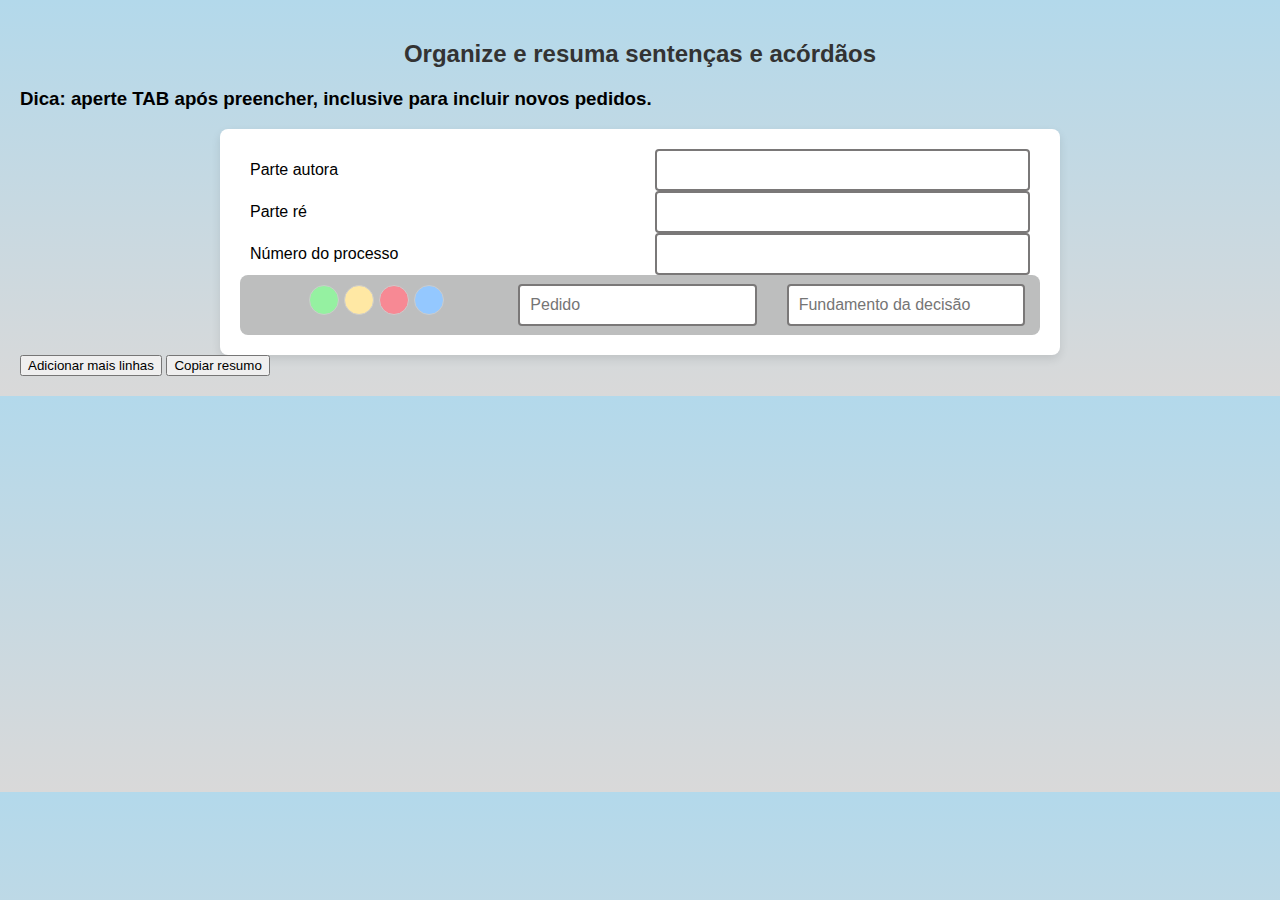
==== index.html @ 645a5efb "avancando css" ====
<!DOCTYPE html>
<html lang="pt-br">
<head>
  <meta charset="UTF-8">
  <meta name="viewport" content="width=device-width, initial-scale=1.0">
  <title>Resume aí!</title>
  <link rel="stylesheet" href="styles.css">
  <script src="script.js" defer></script> <!-- Use defer to load script after HTML -->
</head>

<body>
  <h2>Organize e resuma sentenças e acórdãos</h2>
  <h3>Dica: aperte TAB após preencher, inclusive para incluir novos pedidos.</h3>
  <div class="container" id="emoji-container">
    <div class="row">
      <div class="cell">
        <div>Parte autora</div>
      </div>
      <div class="cell">
        <input type="text" placeholder="">
      </div>
    </div>

    <div class="row">
      <div class="cell">
        <div>Parte ré</div>
      </div>
      <div class="cell">
        <input type="text" placeholder="">
      </div>
    </div>

    <div class="row">
      <div class="cell">
        <div>Número do processo</div>
      </div>
      <div class="cell">
        <input type="text" placeholder="">
      </div>
    </div>
    <div class="supercell">
      <!-- First Row: Buttons Row -->
      <div class="row button-row">
        <div class="cell">
          <div class="button-container">
            <button class="button button-1" data-preview="Procede" tabindex="-1" onclick="selectButton(this, '🟢')"></button>
            <button class="button button-2" data-preview="Parcialmente procedente" tabindex="-1" onclick="selectButton(this, '🟢')"></button>
            <button class="button button-3" data-preview="Improcede" tabindex="-1" onclick="selectButton(this, '🟢')"></button>
            <button class="button button-4" data-preview="Outro" tabindex="-1" onclick="selectButton(this, '🟢')"></button>
          </div>
        </div>
      </div>
      <!-- Second Row: Inputs -->
      <div class="row input-row">
        <div class="cell">
          <input type="text" placeholder="Pedido">
        </div>
        <div class="cell">
          <input type="text" placeholder="Fundamento da decisão">
        </div>
      </div>
    </div>
  </div>
  <button onclick="addRow()">Adicionar mais linhas</button>
  <button onclick="copyResults()">Copiar resumo</button>
</body>
</html>
---- styles.css ----
:root {
  --green: #95f1a1;
  --dark-green: hsl(131, 51%, 41%); /* Darker shade for active */
  --yellow: #ffe8a4;
  --dark-yellow: #c4a23f; /* Darker shade for active */
  --red: #f78994;
  --dark-red: #bd4450; /* Darker shade for active */
  --blue: #94c8ff;
  --dark-blue: #3680cf; /* Darker shade for active */
  --text-color: rgb(48, 47, 47); /* Text color */
}

body {
  font-family: Arial, sans-serif;
  background: linear-gradient(to bottom, #b3d9eb, #d9d9d9); /* Gradient from light gray to darker gray */
  margin: 0;
  padding: 20px;
}

h2 {
  text-align: center;
  color: #333;
}

.container {
  max-width: 800px;
  margin: 0 auto;
  padding: 20px;
  background: white;
  border-radius: 8px;
  box-shadow: 0 4px 10px rgba(0, 0, 0, 0.1);
}

.supercell {
  display: flex;
  height: 100%; /* Ensure the container takes full height */
  background-color: #bdbebe;
  padding: 5px;
  border-radius: 8px;
}

.row {
  display: flex;
  gap: 10px;
}

/* First Row (button row) takes up 1/5 of the height */
.button-row {
  flex: 1 1 20%; /* Flex-grow: 1, Flex-shrink: 1, Flex-basis: 20% */
  padding: 5px 0; /* Minimal padding on top and bottom */
  margin-bottom: 10px; /* Reduced spacing between rows */
}

/* Second and third rows (input rows) take up 2/5 each */
.input-row {
  flex: 2 1 40%; /* Flex-grow: 2, Flex-shrink: 1, Flex-basis: 40% */
  display: flex;
  gap: 10px; /* Space between the inputs */
}

.cell {
  flex: 1;
  align-content: center;
  margin: 0 10px;
}

input[type="text"] {
  width: 100%;
  padding: 10px;
  font-size: 16px;
  border: 2px solid #7a7878;
  border-radius: 4px;
  transition: border-color 0.3s;
  box-sizing: border-box;
}

input[type="text"]:focus {
  border-color: #007BFF;
  outline: none;
}

.button-container {
  display: flex;
  gap: 5px; /* Space between buttons */
  justify-content: center; /* Center buttons horizontally */
  align-items: center;
}

/* Make the buttons smaller and more minimalist */
.button {
  width: 30px;
  height: 30px;
  background-color: #f0f0f0;
  border: 1px solid #ccc;
  border-radius: 50%;
  cursor: pointer;
  padding: 0; /* Remove padding for a cleaner look */
  position: relative;
  transition: background-color 0.3s, opacity 0.3s;
}

/* Show preview text on hover */
.button::before {
  content: attr(data-preview);
  position: absolute;
  background-color: rgba(0, 0, 0, 0.75);
  color: white;
  padding: 3px;
  border-radius: 3px;
  top: -30px;
  left: 50%;
  transform: translateX(-50%);
  opacity: 0;
  transition: opacity 0.3s;
  white-space: nowrap;
}

.button:hover::before {
  opacity: 1;
}

/* Button colors */
.button-1 {
  background-color: var(--green);
}

.button-2 {
  background-color: var(--yellow);
}

.button-3 {
  background-color: var(--red);
}

.button-4 {
  background-color: var(--blue);
}

/* Active states with increased contrast using variables */
.button-1.active {
  background-color: var(--dark-green);
}

.button-2.active {
  background-color: var(--dark-yellow);
}

.button-3.active {
  background-color: var(--dark-red);
}

.button-4.active {
  background-color: var(--dark-blue);
}

/* Optional: Add hover effect */
.button:hover {
  opacity: 0.8; /* Slightly reduce opacity on hover */
}

.alert {
  margin-top: 20px;
  padding: 10px;
  background-color: #d4edda;
  border: 1px solid #c3e6cb;
  color: #155724;
  border-radius: 4px;
  display: none; /* Hidden by default */
}
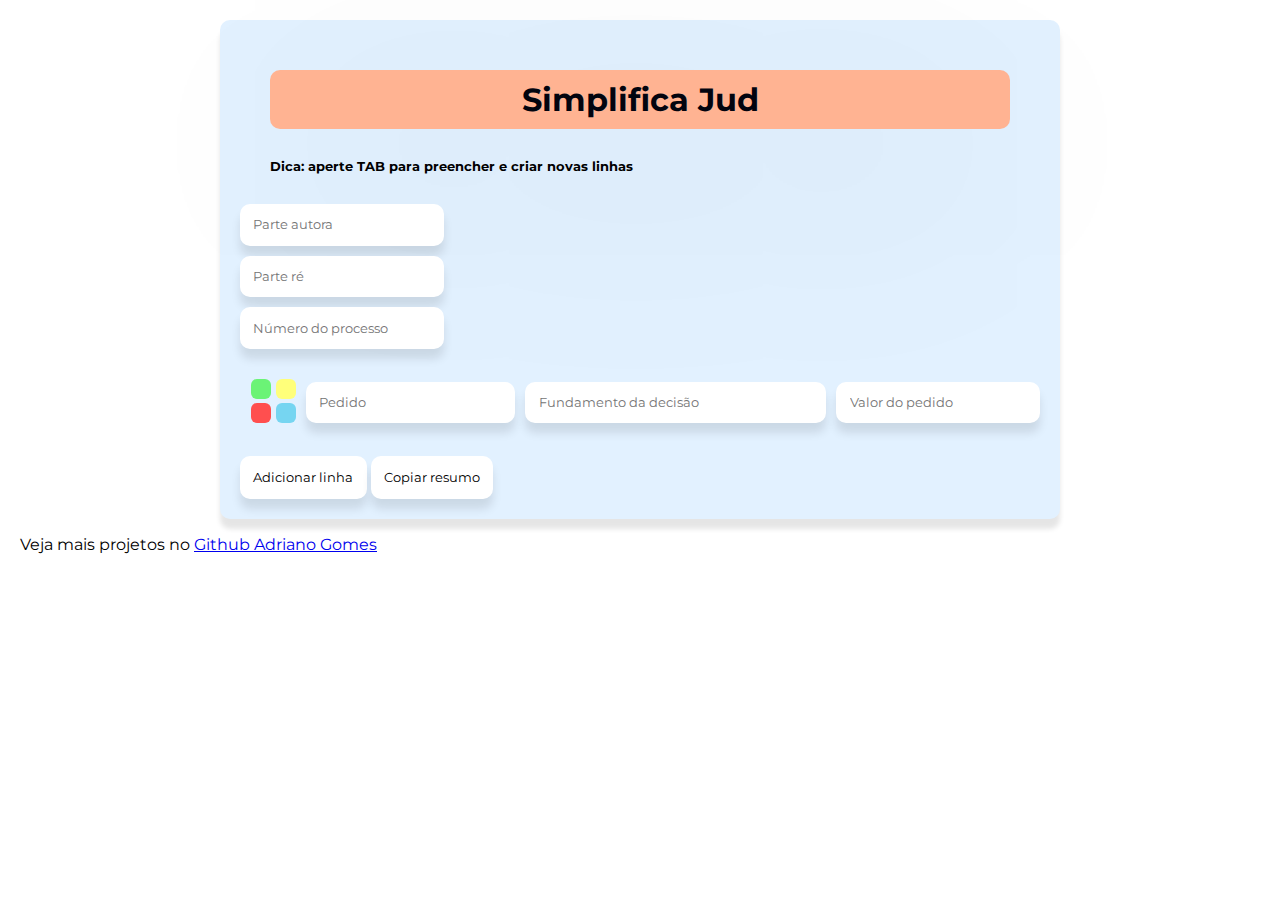
==== commit 50c1648a: "atualizando docs" ====
--- a/index.html
+++ b/index.html
@@ -1,67 +1,77 @@
 <!DOCTYPE html>
 <html lang="pt-br">
 <head>
-  <meta charset="UTF-8">
-  <meta name="viewport" content="width=device-width, initial-scale=1.0">
-  <title>Resume aí!</title>
-  <link rel="stylesheet" href="styles.css">
-  <script src="script.js" defer></script> <!-- Use defer to load script after HTML -->
+    <meta charset="UTF-8">
+    <meta name="viewport" content="width=device-width, initial-scale=1.0">
+    <title>Simplifica Jud</title>
+    <link rel="stylesheet" href="styles.css">
+    <script src="script.js" defer></script>
+    <!-- defer = ensures that script only runs after the full load -->
+    <link rel="preconnect" href="https://fonts.googleapis.com">
+    <link rel="preconnect" href="https://fonts.gstatic.com" crossorigin>
+    <link href="https://fonts.googleapis.com/css2?family=Montserrat:ital,wght@0,100..900;1,100..900&display=swap" rel="stylesheet">
 </head>
+<body>
+    <div class="container">
+        <h2>Simplifica Jud</h2>
+    <h3>Dica: aperte TAB para preencher e criar novas linhas</h3>
+        <div class="row_dados">
+            <div class="row">
+                <div class="cell">
+                    <input type="text"
+                    class="input"
+                    placeholder="Parte autora">
+                </div>
+            </div>
+            <div class="row">
+                <div class="cell">
+                    <input type="text"
+                    class="input"
+                    placeholder="Parte ré">
+                </div>
+            </div>
+            
+            <div class="row">
+                <div class="cell">
+                    <input type="text"
+                    class="input"
+                    placeholder="Número do processo">
+                </div>
+            </div>
+        </div>
 
-<body>
-  <h2>Organize e resuma sentenças e acórdãos</h2>
-  <h3>Dica: aperte TAB após preencher, inclusive para incluir novos pedidos.</h3>
-  <div class="container" id="emoji-container">
-    <div class="row">
-      <div class="cell">
-        <div>Parte autora</div>
-      </div>
-      <div class="cell">
-        <input type="text" placeholder="">
-      </div>
+        <div class="linha_pedidos">
+
+                <div class="container_botoes">
+                    <div class="button_box button_container1">
+                        <button class="button button_1"></button>
+                        <button class="button button_2"></button>
+                    </div>
+                    <div class="button_box button_container2">
+                        <button class="button button_3"></button>
+                        <button class="button button_4"></button>
+                    </div>
+                </div>
+
+            <div class="row input_row">
+                <input type="text" class="input  input_pedido" 
+                placeholder="Pedido">
+                <input type="text" class="input  input_fundamento" placeholder="Fundamento da decisão" >
+                <input type="text" 
+                class="input input_valor"
+                placeholder="Valor do pedido" >
+            </div>
+
+        </div>
+        <button onclick="addRow()" class="input botao_script">Adicionar linha</button>
+        <button onclick="copyResults()" class="input botao_script">Copiar resumo</button>
     </div>
-
-    <div class="row">
-      <div class="cell">
-        <div>Parte ré</div>
-      </div>
-      <div class="cell">
-        <input type="text" placeholder="">
-      </div>
-    </div>
-
-    <div class="row">
-      <div class="cell">
-        <div>Número do processo</div>
-      </div>
-      <div class="cell">
-        <input type="text" placeholder="">
-      </div>
-    </div>
-    <div class="supercell">
-      <!-- First Row: Buttons Row -->
-      <div class="row button-row">
-        <div class="cell">
-          <div class="button-container">
-            <button class="button button-1" data-preview="Procede" tabindex="-1" onclick="selectButton(this, '🟢')"></button>
-            <button class="button button-2" data-preview="Parcialmente procedente" tabindex="-1" onclick="selectButton(this, '🟢')"></button>
-            <button class="button button-3" data-preview="Improcede" tabindex="-1" onclick="selectButton(this, '🟢')"></button>
-            <button class="button button-4" data-preview="Outro" tabindex="-1" onclick="selectButton(this, '🟢')"></button>
-          </div>
-        </div>
-      </div>
-      <!-- Second Row: Inputs -->
-      <div class="row input-row">
-        <div class="cell">
-          <input type="text" placeholder="Pedido">
-        </div>
-        <div class="cell">
-          <input type="text" placeholder="Fundamento da decisão">
-        </div>
-      </div>
-    </div>
-  </div>
-  <button onclick="addRow()">Adicionar mais linhas</button>
-  <button onclick="copyResults()">Copiar resumo</button>
+    
+    <footer>
+        <p>
+            Veja mais projetos no
+            <a href="https://github.com/AdrianoGomesFilho?tab=repositories" target="_blank">Github Adriano Gomes</a>
+        </p>
+    </footer>
 </body>
-</html>
+</html>--- a/styles.css
+++ b/styles.css
@@ -1,169 +1,141 @@
 :root {
-  --green: #95f1a1;
-  --dark-green: hsl(131, 51%, 41%); /* Darker shade for active */
-  --yellow: #ffe8a4;
-  --dark-yellow: #c4a23f; /* Darker shade for active */
-  --red: #f78994;
-  --dark-red: #bd4450; /* Darker shade for active */
-  --blue: #94c8ff;
-  --dark-blue: #3680cf; /* Darker shade for active */
-  --text-color: rgb(48, 47, 47); /* Text color */
+  --green: #6bf376;
+  --dark-green: #015005;
+  --yellow: #ffff7a;
+  --dark-yellow: #939311;
+  --red: #ff4f4f;
+  --dark-red: #ad3131;
+  --blue: #76d5f1;
+  --dark-blue: #273bac;
+  --text-color: #02040F;
+  /* coolors */
+  --background: #ffffff;
+  --destaque: #ffb392;
+  --detalhe1: #ffffff;
+  --detalhe2: #e2f1ff;
+  --escuro: #02040F;
 }
 
 body {
-  font-family: Arial, sans-serif;
-  background: linear-gradient(to bottom, #b3d9eb, #d9d9d9); /* Gradient from light gray to darker gray */
+  font-family: 'Montserrat', sans-serif;
+  background: var(--background);
   margin: 0;
   padding: 20px;
 }
 
 h2 {
+  font-size: 2rem;
+  padding: 10px;
   text-align: center;
-  color: #333;
+  color: var(--escuro);
+  background: var(--destaque);
+  margin: 30px;
+  border-radius: 10px;
+  box-shadow: 0 44px 310px rgba(0, 0, 0, 0.1);
+}
+
+h3 {
+  font-size: 0.8rem;
+  margin: 30px;
 }
 
 .container {
   max-width: 800px;
   margin: 0 auto;
   padding: 20px;
-  background: white;
-  border-radius: 8px;
-  box-shadow: 0 4px 10px rgba(0, 0, 0, 0.1);
+  background-color: var(--detalhe2);
+  border-radius: 10px;
+  box-shadow: 0 10px 5px rgba(0, 0, 0, 0.1);
 }
 
-.supercell {
-  display: flex;
-  height: 100%; /* Ensure the container takes full height */
-  background-color: #bdbebe;
-  padding: 5px;
-  border-radius: 8px;
+.container_botoes {
+  margin: 10px;
 }
 
-.row {
+.linha_pedidos {
+  margin: 20px auto;
   display: flex;
+  align-items: center;
+}
+
+.button {
+  margin: 0.5px;
+  height: 20px;
+  width: 20px;
+  border: none;
+  cursor: pointer;
+}
+
+.button:hover {
+  transform: scale(1.1);
+  box-shadow: 0 10px 10px rgba(0, 0, 0, 0.1);
+}
+
+.button_1{
+  background-color: var(--green);
+  border-radius: 30%;
+}
+
+.button_2 {
+  background-color: var(--yellow);
+  border-radius: 30%;
+}
+
+.button_3 {
+  background-color: var(--red);
+  border-radius: 30%;
+}
+
+.button_4 {
+  background-color: var(--blue);
+  border-radius: 30%;
+}
+
+.input {
+  padding: 1em;
+  border: none;
+  background-color: var(--detalhe1);
+  border-radius: 10px;
+  box-shadow: 0 10px 10px rgba(0, 0, 0, 0.1);
+}
+
+.input:hover {
+  transform: scale(1.03);
+}
+
+.input:focus {
+  outline: none; /* Removes default outline */
+}
+
+input::placeholder {
+  font-family: 'Montserrat', sans-serif;
+}
+
+.input_row {
+  display: flex;
+  flex: 1;
   gap: 10px;
 }
 
-/* First Row (button row) takes up 1/5 of the height */
-.button-row {
-  flex: 1 1 20%; /* Flex-grow: 1, Flex-shrink: 1, Flex-basis: 20% */
-  padding: 5px 0; /* Minimal padding on top and bottom */
-  margin-bottom: 10px; /* Reduced spacing between rows */
+.row_dados {
+  display: flex;
+  flex-direction: column;
+  gap: 10px;
 }
 
-/* Second and third rows (input rows) take up 2/5 each */
-.input-row {
-  flex: 2 1 40%; /* Flex-grow: 2, Flex-shrink: 1, Flex-basis: 40% */
-  display: flex;
-  gap: 10px; /* Space between the inputs */
+.input_pedido {
+  flex: 2;
 }
 
-.cell {
-  flex: 1;
-  align-content: center;
-  margin: 0 10px;
+.input_fundamento {
+  flex: 3;
 }
 
-input[type="text"] {
-  width: 100%;
-  padding: 10px;
-  font-size: 16px;
-  border: 2px solid #7a7878;
-  border-radius: 4px;
-  transition: border-color 0.3s;
-  box-sizing: border-box;
+.input_valor {
+  flex: 1;
 }
 
-input[type="text"]:focus {
-  border-color: #007BFF;
-  outline: none;
+.botao_script {
+  font-family: 'Montserrat', sans-serif;
 }
 
-.button-container {
-  display: flex;
-  gap: 5px; /* Space between buttons */
-  justify-content: center; /* Center buttons horizontally */
-  align-items: center;
-}
-
-/* Make the buttons smaller and more minimalist */
-.button {
-  width: 30px;
-  height: 30px;
-  background-color: #f0f0f0;
-  border: 1px solid #ccc;
-  border-radius: 50%;
-  cursor: pointer;
-  padding: 0; /* Remove padding for a cleaner look */
-  position: relative;
-  transition: background-color 0.3s, opacity 0.3s;
-}
-
-/* Show preview text on hover */
-.button::before {
-  content: attr(data-preview);
-  position: absolute;
-  background-color: rgba(0, 0, 0, 0.75);
-  color: white;
-  padding: 3px;
-  border-radius: 3px;
-  top: -30px;
-  left: 50%;
-  transform: translateX(-50%);
-  opacity: 0;
-  transition: opacity 0.3s;
-  white-space: nowrap;
-}
-
-.button:hover::before {
-  opacity: 1;
-}
-
-/* Button colors */
-.button-1 {
-  background-color: var(--green);
-}
-
-.button-2 {
-  background-color: var(--yellow);
-}
-
-.button-3 {
-  background-color: var(--red);
-}
-
-.button-4 {
-  background-color: var(--blue);
-}
-
-/* Active states with increased contrast using variables */
-.button-1.active {
-  background-color: var(--dark-green);
-}
-
-.button-2.active {
-  background-color: var(--dark-yellow);
-}
-
-.button-3.active {
-  background-color: var(--dark-red);
-}
-
-.button-4.active {
-  background-color: var(--dark-blue);
-}
-
-/* Optional: Add hover effect */
-.button:hover {
-  opacity: 0.8; /* Slightly reduce opacity on hover */
-}
-
-.alert {
-  margin-top: 20px;
-  padding: 10px;
-  background-color: #d4edda;
-  border: 1px solid #c3e6cb;
-  color: #155724;
-  border-radius: 4px;
-  display: none; /* Hidden by default */
-}
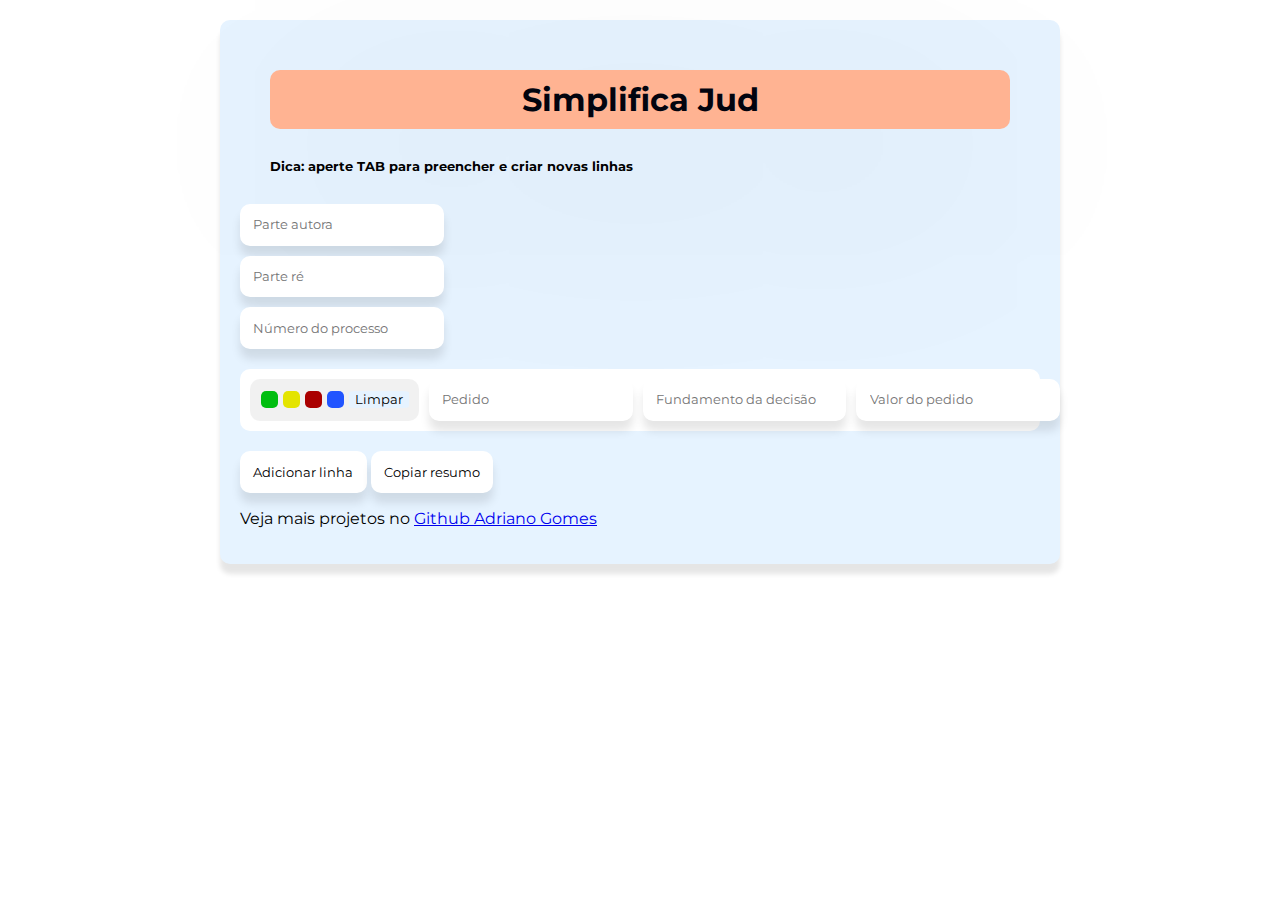
==== commit d6536edd: "styles finalizado" ====
--- a/index.html
+++ b/index.html
@@ -1,77 +1,67 @@
 <!DOCTYPE html>
 <html lang="pt-br">
+
 <head>
-    <meta charset="UTF-8">
-    <meta name="viewport" content="width=device-width, initial-scale=1.0">
-    <title>Simplifica Jud</title>
-    <link rel="stylesheet" href="styles.css">
-    <script src="script.js" defer></script>
-    <!-- defer = ensures that script only runs after the full load -->
-    <link rel="preconnect" href="https://fonts.googleapis.com">
-    <link rel="preconnect" href="https://fonts.gstatic.com" crossorigin>
-    <link href="https://fonts.googleapis.com/css2?family=Montserrat:ital,wght@0,100..900;1,100..900&display=swap" rel="stylesheet">
+  <meta charset="UTF-8">
+  <meta name="viewport" content="width=device-width, initial-scale=1.0">
+  <title>Simplifica Jud</title>
+  <link rel="stylesheet" href="styles.css">
+  <script src="script.js" defer></script>
+  <!-- defer = ensures that script only runs after the full load -->
+  <link rel="preconnect" href="https://fonts.googleapis.com">
+  <link rel="preconnect" href="https://fonts.gstatic.com" crossorigin>
+  <link href="https://fonts.googleapis.com/css2?family=Montserrat:ital,wght@0,100..900;1,100..900&display=swap"
+    rel="stylesheet">
 </head>
+
 <body>
-    <div class="container">
-        <h2>Simplifica Jud</h2>
+  <div class="container">
+    <h2>Simplifica Jud</h2>
     <h3>Dica: aperte TAB para preencher e criar novas linhas</h3>
-        <div class="row_dados">
-            <div class="row">
-                <div class="cell">
-                    <input type="text"
-                    class="input"
-                    placeholder="Parte autora">
-                </div>
-            </div>
-            <div class="row">
-                <div class="cell">
-                    <input type="text"
-                    class="input"
-                    placeholder="Parte ré">
-                </div>
-            </div>
-            
-            <div class="row">
-                <div class="cell">
-                    <input type="text"
-                    class="input"
-                    placeholder="Número do processo">
-                </div>
-            </div>
+    <div class="row_dados">
+      <div class="row">
+        <div class="cell">
+          <input type="text" class="input" placeholder="Parte autora">
         </div>
+      </div>
+      <div class="row">
+        <div class="cell">
+          <input type="text" class="input" placeholder="Parte ré">
+        </div>
+      </div>
 
-        <div class="linha_pedidos">
+      <div class="row">
+        <div class="cell">
+          <input type="text" class="input" placeholder="Número do processo">
+        </div>
+      </div>
+    </div>
 
-                <div class="container_botoes">
-                    <div class="button_box button_container1">
-                        <button class="button button_1"></button>
-                        <button class="button button_2"></button>
-                    </div>
-                    <div class="button_box button_container2">
-                        <button class="button button_3"></button>
-                        <button class="button button_4"></button>
-                    </div>
-                </div>
+    <div class="medium_container">
 
-            <div class="row input_row">
-                <input type="text" class="input  input_pedido" 
-                placeholder="Pedido">
-                <input type="text" class="input  input_fundamento" placeholder="Fundamento da decisão" >
-                <input type="text" 
-                class="input input_valor"
-                placeholder="Valor do pedido" >
-            </div>
+      
+        <div class="container_botoes">
+          <button class="button button_emoji button_1" onclick="pressEffect(this)"></button>
+          <button class="button button_emoji button_2" onclick="pressEffect(this)"></button>
+          <button class="button button_emoji button_3" onclick="pressEffect(this)"></button>
+          <button class="button button_emoji button_4" onclick="pressEffect(this)"></button>
+          <button class="button button_5" onclick="pressEffect(this)">Limpar</button>
+        </div>
+        <div class="row input_row">
+          <input type="text" class="input  input_pedido" placeholder="Pedido">
+          <input type="text" class="input  input_fundamento" placeholder="Fundamento da decisão">
+          <input type="text" class="input input_valor" placeholder="Valor do pedido">
+        </div>
+    </div>
 
-        </div>
-        <button onclick="addRow()" class="input botao_script">Adicionar linha</button>
-        <button onclick="copyResults()" class="input botao_script">Copiar resumo</button>
-    </div>
-    
+    <button onclick="addRow()" class="input botao_script">Adicionar linha</button>
+    <button onclick="copyResults()" class="input botao_script">Copiar resumo</button>
     <footer>
-        <p>
-            Veja mais projetos no
-            <a href="https://github.com/AdrianoGomesFilho?tab=repositories" target="_blank">Github Adriano Gomes</a>
-        </p>
+      <p>
+        Veja mais projetos no
+        <a href="https://github.com/AdrianoGomesFilho?tab=repositories" target="_blank">Github Adriano Gomes</a>
+      </p>
     </footer>
 </body>
+
 </html>--- a/styles.css
+++ b/styles.css
@@ -1,18 +1,14 @@
 :root {
-  --green: #6bf376;
-  --dark-green: #015005;
-  --yellow: #ffff7a;
-  --dark-yellow: #939311;
-  --red: #ff4f4f;
-  --dark-red: #ad3131;
-  --blue: #76d5f1;
-  --dark-blue: #273bac;
+  --green: #00be10;
+  --yellow: #e4e400;
+  --red: #aa0000;
+  --blue: #2255ff;
   --text-color: #02040F;
   /* coolors */
   --background: #ffffff;
   --destaque: #ffb392;
   --detalhe1: #ffffff;
-  --detalhe2: #e2f1ff;
+  --detalhe2: #e6f3ff;
   --escuro: #02040F;
 }
 
@@ -48,27 +44,43 @@
   box-shadow: 0 10px 5px rgba(0, 0, 0, 0.1);
 }
 
-.container_botoes {
-  margin: 10px;
+.medium_container {
+  margin: 20px auto;
+  padding: 10px;
+  background-color: var(--detalhe1);
+  display: flex;
+  justify-content: space-evenly;
+  border-radius: 10px;
 }
 
-.linha_pedidos {
-  margin: 20px auto;
-  display: flex;
-  align-items: center;
+.container_botoes {
+ display: flex;
+ justify-content: space-evenly;
+ align-items: center;
+ gap: 4px;
+ background-color: rgba(0, 0, 0, 0.055);
+ padding: 10px;
+ border-radius: 10px;
 }
 
 .button {
   margin: 0.5px;
-  height: 20px;
-  width: 20px;
+  height: 17px;
+  width: 17px;
   border: none;
   cursor: pointer;
+
 }
 
 .button:hover {
   transform: scale(1.1);
-  box-shadow: 0 10px 10px rgba(0, 0, 0, 0.1);
+  
+}
+
+.button_emoji.active { 
+  transform: scale(1.2);
+  box-shadow: 1px 2px 9px 0px rgb(255, 255, 255);
+  filter: brightness(1.9); /* Darken the color by 20% */
 }
 
 .button_1{
@@ -89,6 +101,14 @@
 .button_4 {
   background-color: var(--blue);
   border-radius: 30%;
+}
+
+.button_5 {
+  background-color: var(--detalhe2);
+  border-radius: 10%;
+  width: fit-content;
+  font-family: 'Montserrat', sans-serif;
+  font-size: 0.8em;
 }
 
 .input {
@@ -113,8 +133,8 @@
 
 .input_row {
   display: flex;
-  flex: 1;
   gap: 10px;
+  margin: auto 10px;
 }
 
 .row_dados {
@@ -128,7 +148,7 @@
 }
 
 .input_fundamento {
-  flex: 3;
+  flex: 4;
 }
 
 .input_valor {
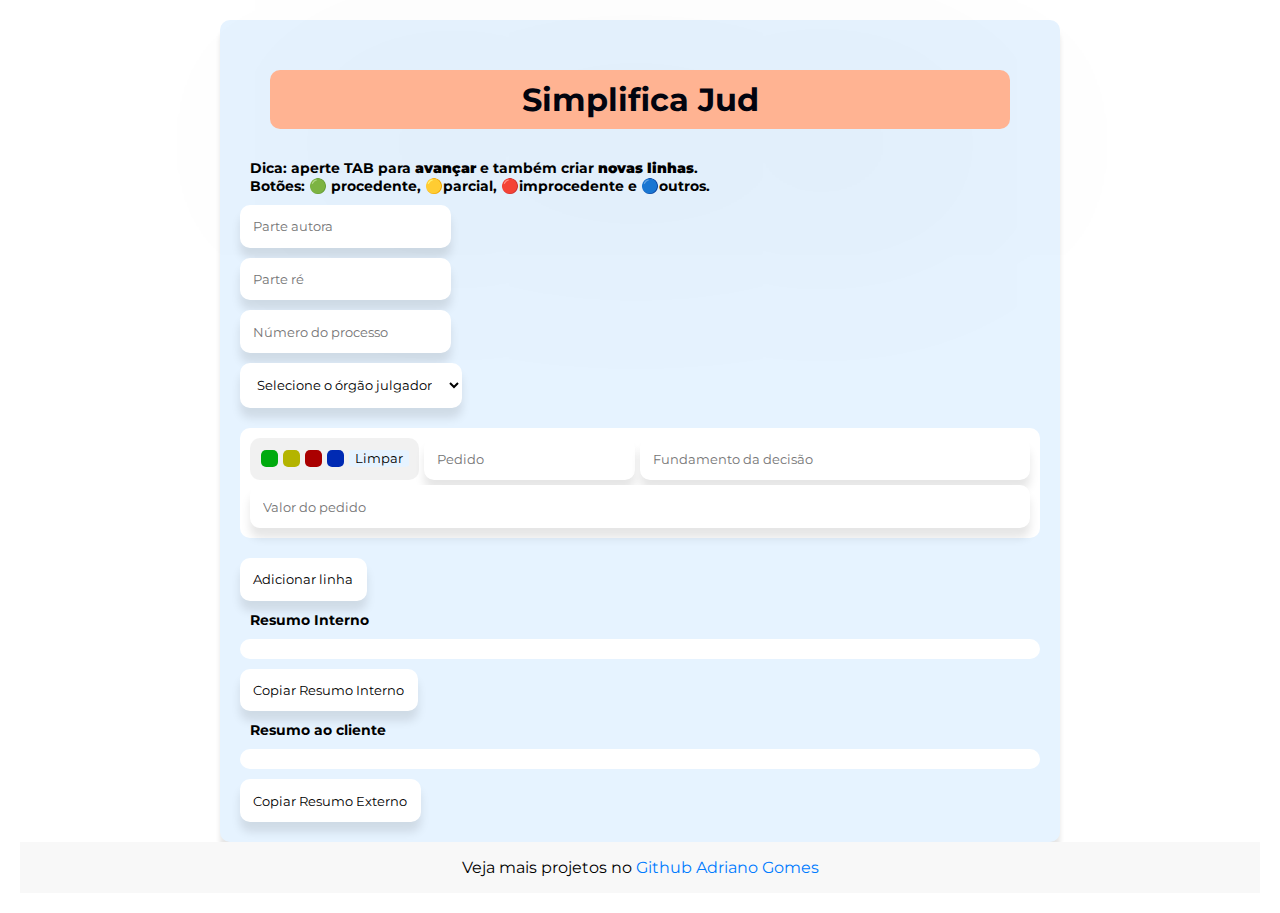
==== commit ee08d4a2: "ajustes h3" ====
--- a/index.html
+++ b/index.html
@@ -7,61 +7,79 @@
   <title>Simplifica Jud</title>
   <link rel="stylesheet" href="styles.css">
   <script src="script.js" defer></script>
-  <!-- defer = ensures that script only runs after the full load -->
   <link rel="preconnect" href="https://fonts.googleapis.com">
   <link rel="preconnect" href="https://fonts.gstatic.com" crossorigin>
-  <link href="https://fonts.googleapis.com/css2?family=Montserrat:ital,wght@0,100..900;1,100..900&display=swap"
-    rel="stylesheet">
+  <link href="https://fonts.googleapis.com/css2?family=Montserrat:ital,wght@0,100..900;1,100..900&display=swap" rel="stylesheet">
 </head>
 
 <body>
   <div class="container">
     <h2>Simplifica Jud</h2>
-    <h3>Dica: aperte TAB para preencher e criar novas linhas</h3>
+    <h3>Dica: aperte TAB para <strong>avançar</strong> e também criar <strong>novas linhas</strong>.
+      <br>Botões: 🟢 procedente, 🟡parcial, 🔴improcedente e 🔵outros.</h3>
     <div class="row_dados">
-      <div class="row">
+      <div class="row dados_processo dados_autor">
         <div class="cell">
-          <input type="text" class="input" placeholder="Parte autora">
+          <input class="input input_dados" type="text" placeholder="Parte autora">
         </div>
       </div>
-      <div class="row">
+      <div class="row dados_processo dados_re">
         <div class="cell">
-          <input type="text" class="input" placeholder="Parte ré">
+          <input class="input input_dados" type="text" placeholder="Parte ré">
         </div>
       </div>
 
-      <div class="row">
+      <div class="row dados_processo dados_numero">
         <div class="cell">
-          <input type="text" class="input" placeholder="Número do processo">
+          <input class="input input_dados" type="text" placeholder="Número do processo">
+        </div>
+      </div>
+      <div class="row dados_processo dados_orgao">
+        <div class="cell">
+          <select class="input input_dados" placeholder="Órgão julgador">
+            <option value="" disabled selected>Selecione o órgão julgador</option>
+            <option value="Juiz(a)">Juiz(a)</option>
+            <option value="Tribunal">Tribunal</option>
+          </select>
         </div>
       </div>
     </div>
 
     <div class="medium_container">
+      <div class="row input_row">
+        <div class="container_botoes">
+          <button tabindex="-1" class="button button_emoji button_1" onclick="pressEffect(this);setActiveEmoji('🟢')" data-emoji="🟢"></button>
+          <button tabindex="-1" class="button button_emoji button_2" onclick="pressEffect(this);setActiveEmoji('🟡')" data-emoji="🟡"></button>
+          <button tabindex="-1" class="button button_emoji button_3" onclick="pressEffect(this);setActiveEmoji('🔴')" data-emoji="🔴"></button>
+          <button tabindex="-1" class="button button_emoji button_4" onclick="pressEffect(this); setActiveEmoji('🔵')" data-emoji="🔵"></button>
+          <button tabindex="-1" class="button button_5" onclick="pressEffect(this);clearInputs()">Limpar</button>
+        </div>
 
-      
-        <div class="container_botoes">
-          <button class="button button_emoji button_1" onclick="pressEffect(this)"></button>
-          <button class="button button_emoji button_2" onclick="pressEffect(this)"></button>
-          <button class="button button_emoji button_3" onclick="pressEffect(this)"></button>
-          <button class="button button_emoji button_4" onclick="pressEffect(this)"></button>
-          <button class="button button_5" onclick="pressEffect(this)">Limpar</button>
-        </div>
-        <div class="row input_row">
-          <input type="text" class="input  input_pedido" placeholder="Pedido">
-          <input type="text" class="input  input_fundamento" placeholder="Fundamento da decisão">
-          <input type="text" class="input input_valor" placeholder="Valor do pedido">
-        </div>
+        <input type="text" class="input input_pedido" placeholder="Pedido">
+        <input type="text" class="input input_fundamento" placeholder="Fundamento da decisão">
+        <input type="text" class="input input_valor" placeholder="Valor do pedido">
+      </div>
     </div>
 
-    <button onclick="addRow()" class="input botao_script">Adicionar linha</button>
-    <button onclick="copyResults()" class="input botao_script">Copiar resumo</button>
-    <footer>
-      <p>
-        Veja mais projetos no
-        <a href="https://github.com/AdrianoGomesFilho?tab=repositories" target="_blank">Github Adriano Gomes</a>
-      </p>
-    </footer>
+    <button onclick="pressEffect(this); addRow()" class="input botao_script">Adicionar linha</button>
+
+    <h3>Resumo Interno</h3>
+    <div id="internalPreview" class="preview"></div> <!-- Internal Preview Display -->
+    <button onclick="pressEffect(this); copyInternalPreview()" class="input" id="copyInternalPreview">Copiar Resumo Interno</button>
+
+    <div>
+      <h3>Resumo ao cliente</h3>
+      <div id="customerPreview" class="preview"></div> <!-- Customer Preview Display -->
+      <button onclick="pressEffect(this); copyExternalPreview()" class="input" id="copyExternalPreview">Copiar Resumo Externo</button>
+    </div>
+  </div>
+
+  <footer>
+    <p class="footer">
+      Veja mais projetos no
+      <a class="github" href="https://github.com/AdrianoGomesFilho?tab=repositories" target="_blank">Github Adriano Gomes</a>
+    </p>
+  </footer>
 </body>
 
-</html>+</html>
--- a/styles.css
+++ b/styles.css
@@ -1,8 +1,8 @@
 :root {
-  --green: #00be10;
-  --yellow: #e4e400;
+  --green: #00aa0e;
+  --yellow: #b4b400;
   --red: #aa0000;
-  --blue: #2255ff;
+  --blue: #002ab3;
   --text-color: #02040F;
   /* coolors */
   --background: #ffffff;
@@ -31,8 +31,26 @@
 }
 
 h3 {
-  font-size: 0.8rem;
-  margin: 30px;
+  font-size: 0.9rem;
+  margin: 10px;
+}
+
+footer {
+  display: flex;             /* Use flexbox */
+  justify-content: center;   /* Center horizontally */
+  align-items: center;       /* Center vertically (if needed) */
+  padding: 1rem;            /* Add some padding if desired */
+  background-color: #f8f8f8; /* Optional: set background color */
+}
+
+.footer {
+  text-align: center;        /* Center text inside the paragraph */
+  margin: 0;                 /* Remove default margin */
+}
+
+.github {
+  text-decoration: none;      /* Optional: remove underline from links */
+  color: #007bff;            /* Optional: set link color */
 }
 
 .container {
@@ -42,15 +60,6 @@
   background-color: var(--detalhe2);
   border-radius: 10px;
   box-shadow: 0 10px 5px rgba(0, 0, 0, 0.1);
-}
-
-.medium_container {
-  margin: 20px auto;
-  padding: 10px;
-  background-color: var(--detalhe1);
-  display: flex;
-  justify-content: space-evenly;
-  border-radius: 10px;
 }
 
 .container_botoes {
@@ -73,14 +82,13 @@
 }
 
 .button:hover {
-  transform: scale(1.1);
-  
+  transform: scale(1.5);
 }
 
 .button_emoji.active { 
   transform: scale(1.2);
   box-shadow: 1px 2px 9px 0px rgb(255, 255, 255);
-  filter: brightness(1.9); /* Darken the color by 20% */
+  filter: brightness(2);
 }
 
 .button_1{
@@ -111,12 +119,42 @@
   font-size: 0.8em;
 }
 
+.button_delete {
+  background-color: var(--detalhe1);
+  border-radius: 100%;
+  display: flex;
+  justify-content: center;
+  align-items: center;
+  padding: 0.5em;
+  width: 10px;
+  height: 10px;
+  border: none;
+  cursor: pointer;
+  font-family: 'Montserrat', sans-serif;
+  font-size: 1em;
+  color: rgb(204, 8, 8);
+  margin: auto 5px;
+}
+
+.button_delete:hover {
+  filter: brightness(0.9);
+}
+
 .input {
   padding: 1em;
   border: none;
   background-color: var(--detalhe1);
   border-radius: 10px;
   box-shadow: 0 10px 10px rgba(0, 0, 0, 0.1);
+  font-family: 'Montserrat', sans-serif;
+}
+
+@media (max-width: 850px) {
+  .input_row .input:last-child {
+    margin-top: 10px; /* Add space above the last input */
+    margin-right: 0; /* Remove right margin to align it below */
+    flex-basis: 100%; /* Make the last input take full width */
+  }
 }
 
 .input:hover {
@@ -132,9 +170,14 @@
 }
 
 .input_row {
-  display: flex;
-  gap: 10px;
-  margin: auto 10px;
+  display: flex; /* Ensures the row uses flexbox */
+  flex-direction: row; /* Default direction */
+  flex-wrap: wrap; /* Allow wrapping of items */
+  background-color: var(--detalhe1);
+  margin: 20px auto;
+  padding: 10px;
+  gap: 5px;
+  border-radius: 10px;
 }
 
 .row_dados {
@@ -159,3 +202,11 @@
   font-family: 'Montserrat', sans-serif;
 }
 
+.preview {
+  color: var(--escuro);
+  border-radius: 10px;
+  padding: 10px;
+  margin: 10px auto;
+  background-color: var(--detalhe1);
+  white-space: pre-line;
+}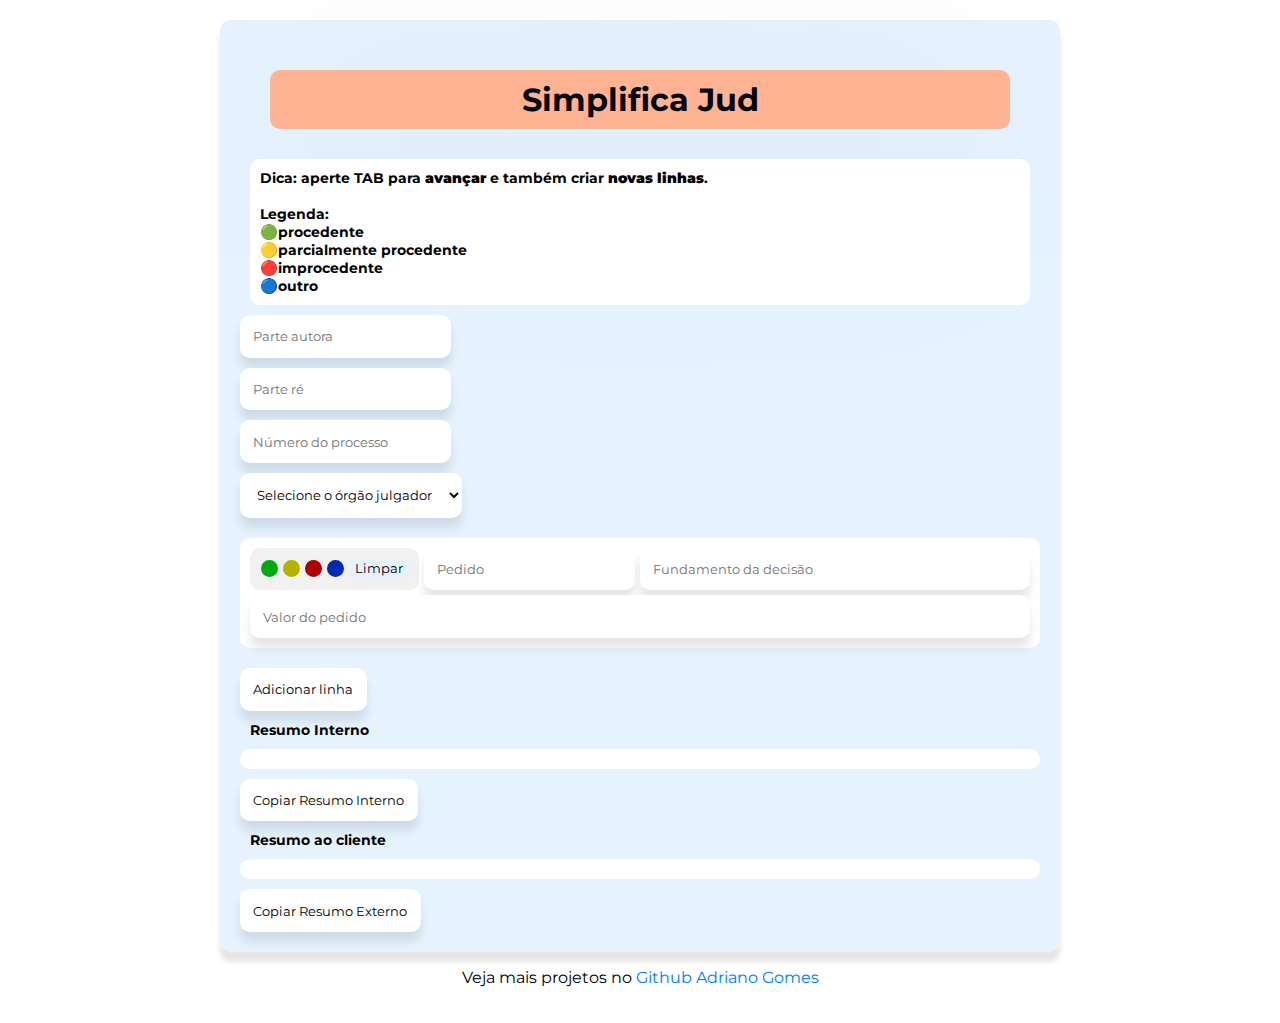
==== commit c90194a5: "ajustes legenda" ====
--- a/index.html
+++ b/index.html
@@ -15,8 +15,12 @@
 <body>
   <div class="container">
     <h2>Simplifica Jud</h2>
-    <h3>Dica: aperte TAB para <strong>avançar</strong> e também criar <strong>novas linhas</strong>.
-      <br>Botões: 🟢 procedente, 🟡parcial, 🔴improcedente e 🔵outros.</h3>
+    <h3 class="dica">Dica: aperte TAB para <strong>avançar</strong> e também criar <strong>novas linhas</strong>.
+      <br><br>Legenda:<br>
+      🟢procedente<br>
+      🟡parcialmente procedente<br>
+      🔴improcedente<br>
+      🔵outro</h3>
     <div class="row_dados">
       <div class="row dados_processo dados_autor">
         <div class="cell">
--- a/styles.css
+++ b/styles.css
@@ -35,12 +35,18 @@
   margin: 10px;
 }
 
+.dica {
+  background-color: var(--detalhe1);
+  margin: 10px;
+  border-radius: 10px;
+  padding: 10px;
+}
+
 footer {
   display: flex;             /* Use flexbox */
   justify-content: center;   /* Center horizontally */
   align-items: center;       /* Center vertically (if needed) */
   padding: 1rem;            /* Add some padding if desired */
-  background-color: #f8f8f8; /* Optional: set background color */
 }
 
 .footer {
@@ -93,22 +99,22 @@
 
 .button_1{
   background-color: var(--green);
-  border-radius: 30%;
+  border-radius: 100%;
 }
 
 .button_2 {
   background-color: var(--yellow);
-  border-radius: 30%;
+  border-radius: 100%;
 }
 
 .button_3 {
   background-color: var(--red);
-  border-radius: 30%;
+  border-radius: 100%;
 }
 
 .button_4 {
   background-color: var(--blue);
-  border-radius: 30%;
+  border-radius: 100%;
 }
 
 .button_5 {
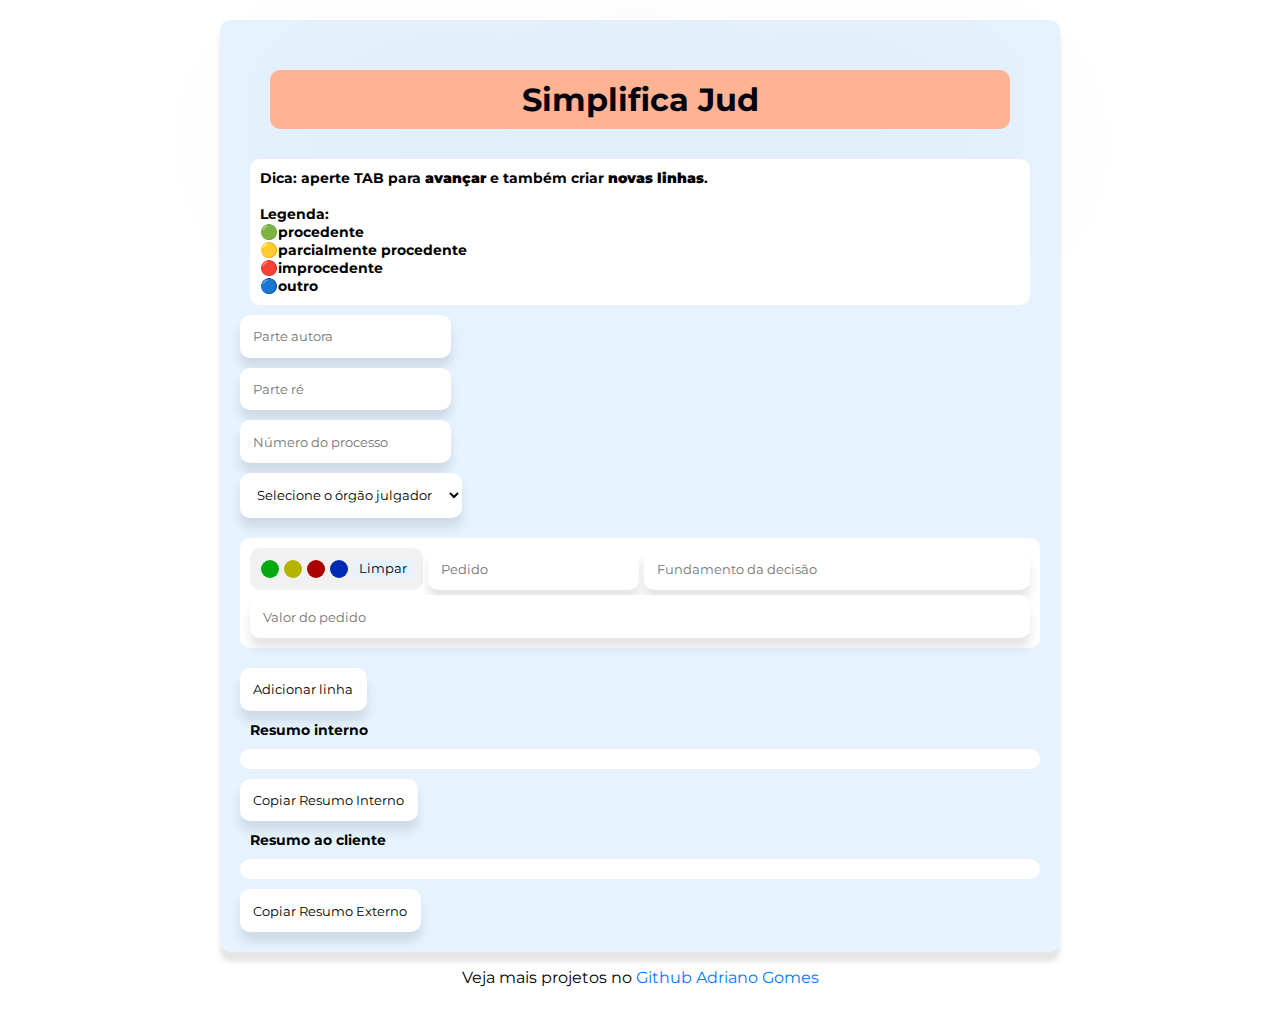
==== commit da1cfeeb: "button size" ====
--- a/index.html
+++ b/index.html
@@ -67,7 +67,7 @@
 
     <button onclick="pressEffect(this); addRow()" class="input botao_script">Adicionar linha</button>
 
-    <h3>Resumo Interno</h3>
+    <h3>Resumo interno</h3>
     <div id="internalPreview" class="preview"></div> <!-- Internal Preview Display -->
     <button onclick="pressEffect(this); copyInternalPreview()" class="input" id="copyInternalPreview">Copiar Resumo Interno</button>
 
--- a/styles.css
+++ b/styles.css
@@ -80,8 +80,8 @@
 
 .button {
   margin: 0.5px;
-  height: 17px;
-  width: 17px;
+  height: 18px;
+  width: 18px;
   border: none;
   cursor: pointer;
 
